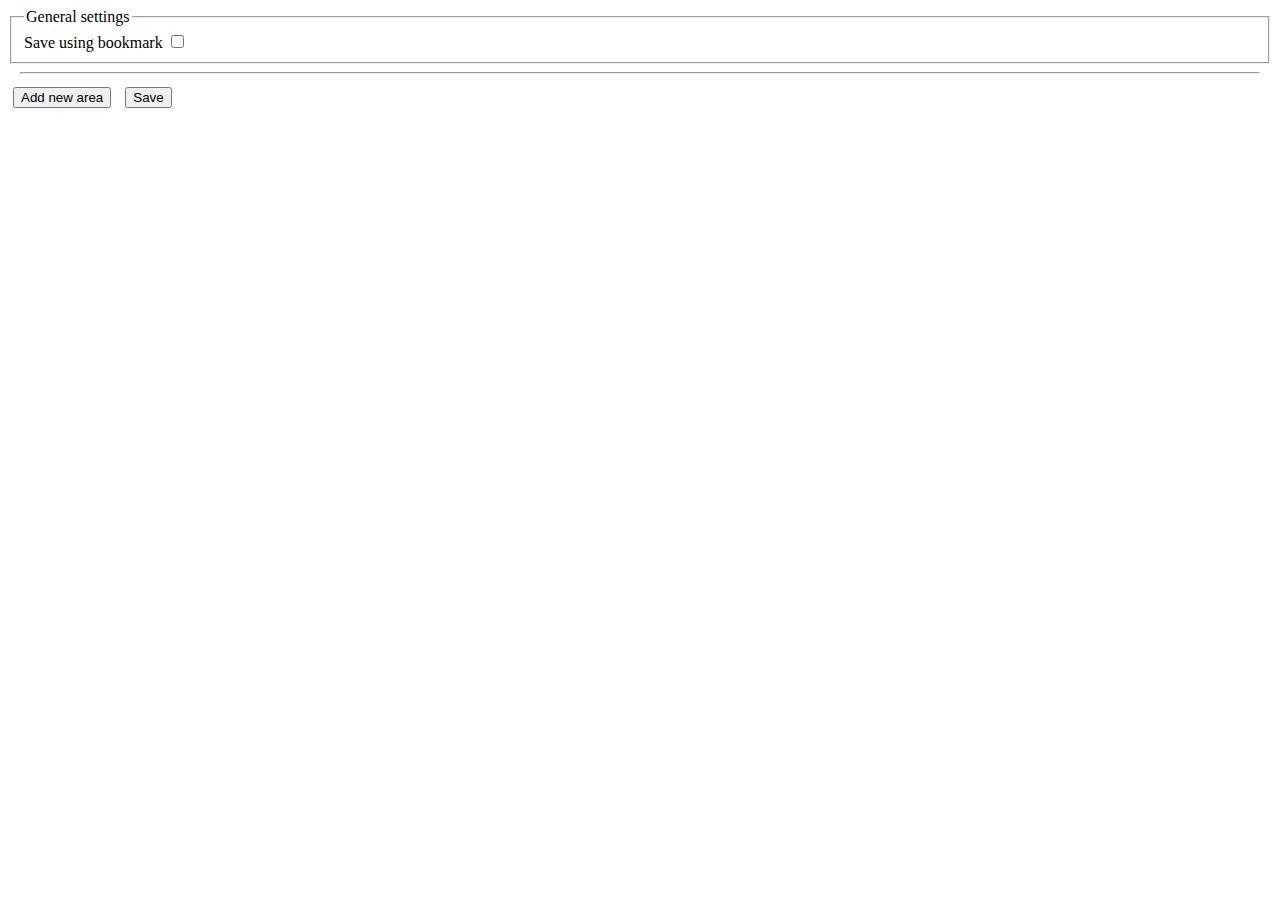
==== src/options/page/index.html @ 90bfb526 "release: 0.2.0" ====
<!DOCTYPE html>
<html>
  <head>
    <meta content="text/html;charset=utf-8" http-equiv="Content-Type">
    <meta content="utf-8" http-equiv="encoding">
    <link rel="stylesheet" type="text/css" href="index.css">
    <script src="index.js"></script>
  </head>
  <body>
    <template id="template-area">
      <fieldset class="area">
        <legend class="area-title"></legend>
        <div class="content">
          <div class="separate">
            <input class="area-name" type="text" placeholder="Area name...">
            <button class="remove-btn">Remove area</button>
          </div>
          <fieldset class="redirects">
            <legend>Redirects</legend>
            <div class="redirect-container"></div>
            <button class="add-redirect-btn">Add new redirect</button>
          </fieldset>
        </div>
        <div class="content-hidden hidden">Content is hidden</div>
      </div>
    </template>

    <template id="template-redirect">
      <div class="redirect">
        <div class="flex">
          <label>From:</label> <input class="from-input show" type="text" placeholder="Regex...">
        </div>
        <div>
          <label>To:</label>
          <select name="type" class="type">
            <option value="regex">Regex</option>
            <option value="internal">Internal</option>
          </select>
        </div>

        <div class="type--regex flex">
          <input class="type-regex-input show" type="text" placeholder="Result URL">
        </div>
        <div class="type--internal flex">
          <select name="type-internal-select" class="type-internal-select show">
            <option selected value="/src/helper-pages/hard-blocked.html">Hard block</option>
            <option value="/src/helper-pages/soft-blocked.html">Soft block</option>
          </select>
        </div>

        <div class="separate">
          <span class="active-container">
            <label>Active:</label> <input type="checkbox" class="active" checked>
          </span>
          <button class="remove-btn">Remove redirect</button>
        </div>
      </div>
    </template>

    <fieldset id="general">
      <legend>General settings</legend>
      <label>Save using bookmark</label> <input id="general--save-using-bookmark" type="checkbox">
    </fieldset>

    <hr>

    <div id="area-container"></div>
    <div id="errors" class="hidden"></div>
    <button id="add-new-area-btn">Add new area</button>
    <button id="save-btn">Save</button>
  </body>
</html>
---- src/options/page/index.css ----
.area .area-title {
  cursor: pointer;
}

.area .content-hidden {
  text-align: center;
  font-style: italic;
}

.redirect {
  border-bottom: 1px solid #000;
  margin-bottom: 5px;
  padding-bottom: 5px;
}

.redirect > div { margin-bottom: 5px; }
.redirect > div:last-child { margin-bottom: 0; }
.redirect .show { flex-grow: 1; }
.redirect .active-container { cursor: pointer !important; }

.flex { display: flex; }
.hidden { display: none; }
.separate {
  display: flex;
  justify-content: space-between;
}

#save-btn,
#add-new-area-btn {
  margin: 5px;
  text-align: center;
}

#errors {
  background-color: red;
  color: white;
  padding: 5px;
  margin: 5px;
  border-radius: 5px;
}

hr {
  width: 98%;
}
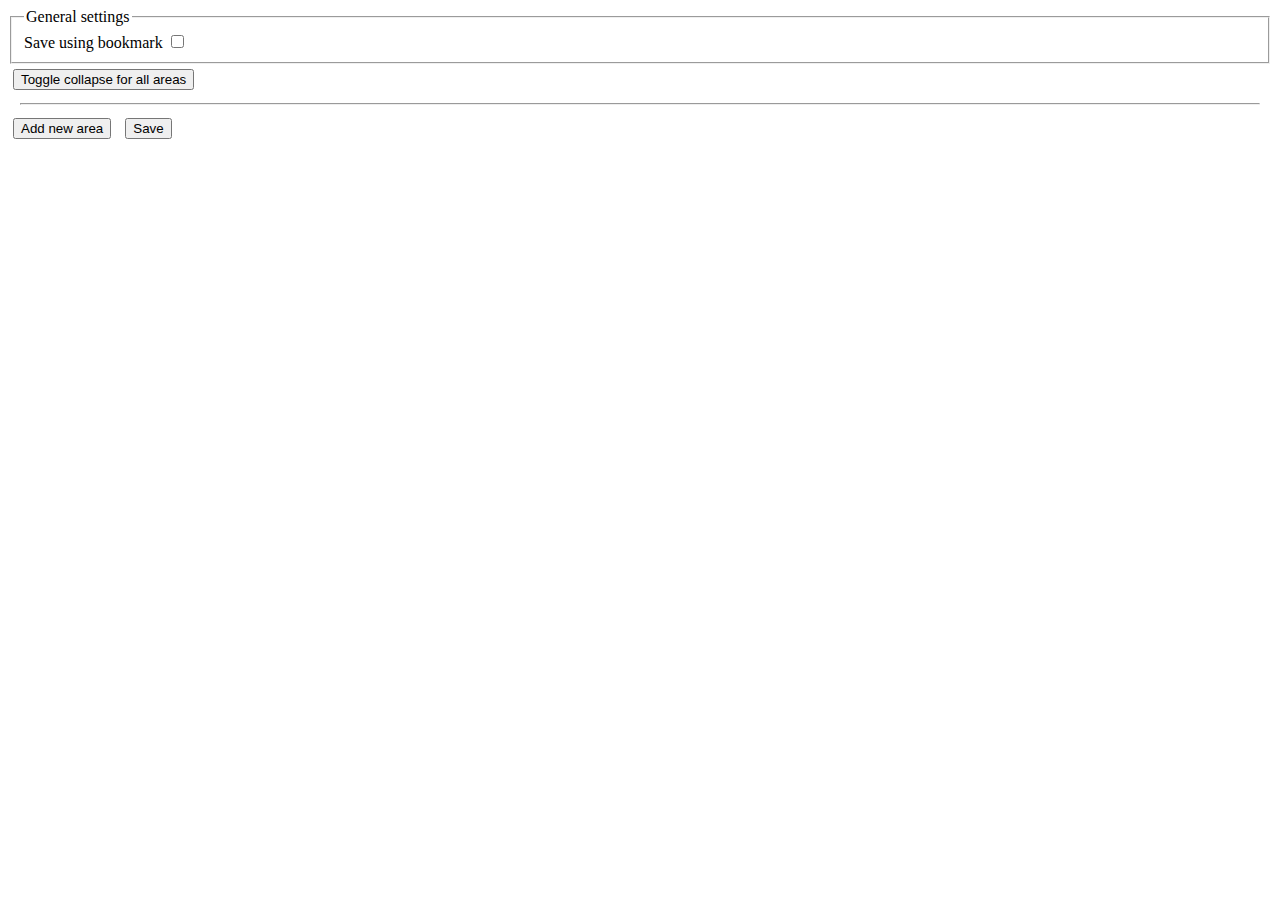
==== commit 70b67b4a: "release: 0.5.1" ====
--- a/src/options/page/index.html
+++ b/src/options/page/index.html
@@ -4,63 +4,20 @@
     <meta content="text/html;charset=utf-8" http-equiv="Content-Type">
     <meta content="utf-8" http-equiv="encoding">
     <link rel="stylesheet" type="text/css" href="index.css">
+    <script src="custom-elements/labeled-checkbox.js"></script>
+    <script src="custom-elements/labeled-input.js"></script>
+    <script src="custom-elements/labeled-select.js"></script>
+    <script src="custom-elements/redirect.js"></script>
+    <script src="custom-elements/area.js"></script>
     <script src="index.js"></script>
   </head>
   <body>
-    <template id="template-area">
-      <fieldset class="area">
-        <legend class="area-title"></legend>
-        <div class="content">
-          <div class="separate">
-            <input class="area-name" type="text" placeholder="Area name...">
-            <button class="remove-btn">Remove area</button>
-          </div>
-          <fieldset class="redirects">
-            <legend>Redirects</legend>
-            <div class="redirect-container"></div>
-            <button class="add-redirect-btn">Add new redirect</button>
-          </fieldset>
-        </div>
-        <div class="content-hidden hidden">Content is hidden</div>
-      </div>
-    </template>
-
-    <template id="template-redirect">
-      <div class="redirect">
-        <div class="flex">
-          <label>From:</label> <input class="from-input show" type="text" placeholder="Regex...">
-        </div>
-        <div>
-          <label>To:</label>
-          <select name="type" class="type">
-            <option value="regex">Regex</option>
-            <option value="internal">Internal</option>
-          </select>
-        </div>
-
-        <div class="type--regex flex">
-          <input class="type-regex-input show" type="text" placeholder="Result URL">
-        </div>
-        <div class="type--internal flex">
-          <select name="type-internal-select" class="type-internal-select show">
-            <option selected value="/src/helper-pages/hard-blocked.html">Hard block</option>
-            <option value="/src/helper-pages/soft-blocked.html">Soft block</option>
-          </select>
-        </div>
-
-        <div class="separate">
-          <span class="active-container">
-            <label>Active:</label> <input type="checkbox" class="active" checked>
-          </span>
-          <button class="remove-btn">Remove redirect</button>
-        </div>
-      </div>
-    </template>
-
     <fieldset id="general">
       <legend>General settings</legend>
       <label>Save using bookmark</label> <input id="general--save-using-bookmark" type="checkbox">
     </fieldset>
+
+    <button id="collapse-all-areas-btn">Toggle collapse for all areas</button>
 
     <hr>
 
--- a/src/options/page/index.css
+++ b/src/options/page/index.css
@@ -1,28 +1,8 @@
-.area .area-title {
-  cursor: pointer;
-}
+.hidden { display: none; }
 
-.area .content-hidden {
+body > button {
+  margin: 5px;
   text-align: center;
-  font-style: italic;
-}
-
-.redirect {
-  border-bottom: 1px solid #000;
-  margin-bottom: 5px;
-  padding-bottom: 5px;
-}
-
-.redirect > div { margin-bottom: 5px; }
-.redirect > div:last-child { margin-bottom: 0; }
-.redirect .show { flex-grow: 1; }
-.redirect .active-container { cursor: pointer !important; }
-
-.flex { display: flex; }
-.hidden { display: none; }
-.separate {
-  display: flex;
-  justify-content: space-between;
 }
 
 #save-btn,
